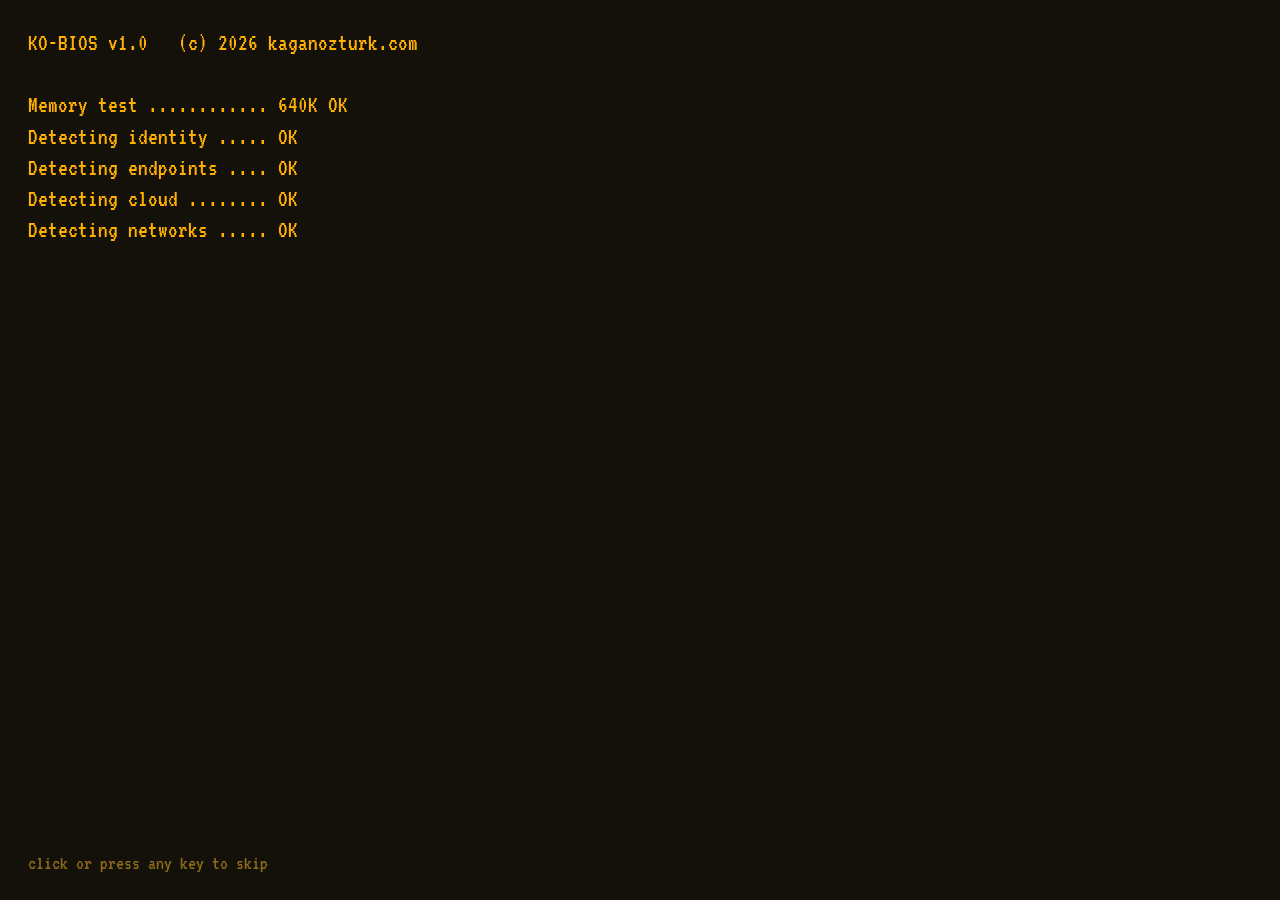
==== index.html @ 11afe83d "Update index.html" ====
<!DOCTYPE html>
<html lang="en">
<head>
<meta charset="utf-8">
<meta name="viewport" content="width=device-width, initial-scale=1">
<title>Kagan Ozturk | IT Operations &amp; Systems</title>
<meta name="description" content="Kagan Ozturk — IT operations, systems support, cloud administration and technical problem-solving.">
<meta name="theme-color" content="#0e6f6f">
<meta property="og:title" content="Kagan Ozturk | IT Operations & Systems">
<meta property="og:description" content="IT operations, systems support, cloud administration and technical problem-solving.">
<meta property="og:type" content="website">
<meta property="og:url" content="https://kaganozturk.com">
<link rel="icon" href="data:image/svg+xml,%3Csvg xmlns='http://www.w3.org/2000/svg' viewBox='0 0 16 16'%3E%3Crect width='16' height='16' fill='%230e6f6f'/%3E%3Crect x='2' y='3' width='12' height='8' fill='%23c9c4b8' stroke='%23000'/%3E%3Crect x='3' y='4' width='10' height='6' fill='%23ffb000'/%3E%3Crect x='5' y='12' width='6' height='2' fill='%23c9c4b8'/%3E%3C/svg%3E">
<link rel="preconnect" href="https://fonts.googleapis.com">
<link rel="preconnect" href="https://fonts.gstatic.com" crossorigin>
<link href="https://fonts.googleapis.com/css2?family=Press+Start+2P&family=VT323&display=swap" rel="stylesheet">
<style>
:root{
  --desk:#0e6f6f;
  --desk-dark:#0a5555;
  --face:#cbc6b9;
  --hi:#ffffff;
  --lo:#7b776c;
  --ink:#1b1b1b;
  --title-a:#2a1f6b;
  --title-b:#4f7bd6;
  --amber:#ffb000;
  --term:#14110b;
  --paper:#fffdf2;
  --px:'Press Start 2P','Courier New',monospace;
  --mono:'VT323','Courier New',monospace;
}
*{box-sizing:border-box}
html,body{height:100%}
body{
  margin:0;background:var(--desk);color:var(--ink);
  font-family:var(--mono);font-size:21px;line-height:1.25;
  overflow:hidden;-webkit-font-smoothing:none;
}
button{font:inherit;color:inherit;cursor:pointer}
a{color:#1a1fa8}
:focus-visible{outline:2px dotted #000;outline-offset:2px}
svg.i{width:100%;height:100%;display:block;shape-rendering:crispEdges}

/* ---------- desktop ---------- */
#desk{
  position:relative;height:calc(100dvh - 40px);overflow:hidden;
  background-color:var(--desk);
  background-image:
    linear-gradient(45deg,var(--desk-dark) 25%,transparent 25%,transparent 75%,var(--desk-dark) 75%),
    linear-gradient(45deg,var(--desk-dark) 25%,transparent 25%,transparent 75%,var(--desk-dark) 75%);
  background-size:4px 4px;background-position:0 0,2px 2px;
}
#brand{
  position:absolute;right:20px;bottom:18px;text-align:right;color:#bfeeee;
  font-family:var(--px);font-size:11px;line-height:1.8;pointer-events:none;
}
#brand b{display:block;font-size:20px;color:#fff;text-shadow:3px 3px 0 #063a3a}
#icons{position:absolute;left:10px;top:12px;display:grid;gap:6px;width:96px;z-index:1}
.icon{
  background:none;border:1px dotted transparent;padding:6px 2px;text-align:center;
  color:#fff;text-shadow:1px 1px 0 #000;font-size:20px;line-height:1;
}
.icon .g{width:40px;height:40px;margin:0 auto 5px}
.icon:hover,.icon:focus-visible{border-color:#fff;background:rgba(0,0,0,.18)}

/* ---------- windows ---------- */
.win{
  position:absolute;display:flex;flex-direction:column;
  background:var(--face);padding:3px;
  box-shadow:inset -1px -1px #0a0a0a,inset 1px 1px var(--hi),inset -2px -2px var(--lo),inset 2px 2px #dfdbd0,4px 4px 0 rgba(0,0,0,.35);
  max-width:100%;max-height:100%;
}
.win[data-state="closed"],.win[data-state="min"]{display:none}
.titlebar{
  display:flex;align-items:center;gap:6px;padding:3px 3px 3px 6px;
  background:linear-gradient(90deg,var(--title-a),var(--title-b));color:#fff;
  font-family:var(--px);font-size:10px;line-height:1.4;user-select:none;touch-action:none;
}
.win:not(.active) .titlebar{background:linear-gradient(90deg,#5c5a58,#9a968e)}
.titlebar .g{width:16px;height:16px;flex:none}
.titlebar .t{flex:1;white-space:nowrap;overflow:hidden;text-overflow:ellipsis}
.tb{display:flex;gap:2px}
.tb button{
  width:22px;height:20px;padding:0;background:var(--face);border:0;color:#000;
  font-family:var(--px);font-size:9px;line-height:1;
  box-shadow:inset -1px -1px #0a0a0a,inset 1px 1px var(--hi),inset -2px -2px var(--lo),inset 2px 2px #dfdbd0;
}
.tb button:active{box-shadow:inset 1px 1px #0a0a0a,inset -1px -1px var(--hi),inset 2px 2px var(--lo)}
.body{
  flex:1;min-height:0;margin-top:3px;overflow:auto;padding:16px 18px;
  background:var(--paper);
  box-shadow:inset 1px 1px #0a0a0a,inset -1px -1px var(--hi),inset 2px 2px var(--lo),inset -2px -2px #dfdbd0;
}
.status{
  display:flex;gap:4px;margin-top:3px;font-size:18px;line-height:1;
}
.status span{
  flex:1;padding:3px 6px;
  box-shadow:inset 1px 1px var(--lo),inset -1px -1px var(--hi);
}
.status span+span{flex:none}
.win.max{left:0!important;top:0!important;width:100%!important;height:100%!important}
.win.max .titlebar{cursor:default}

/* ---------- shared content bits ---------- */
h1,h2,h3{font-family:var(--px);font-weight:400;margin:0}
.body p{margin:0 0 .8em;max-width:62ch}
.btn{
  display:inline-block;background:var(--face);color:#000;text-decoration:none;border:0;
  padding:9px 16px 8px;font-size:21px;line-height:1;
  box-shadow:inset -1px -1px #0a0a0a,inset 1px 1px var(--hi),inset -2px -2px var(--lo),inset 2px 2px #dfdbd0;
}
.btn:active{box-shadow:inset 1px 1px #0a0a0a,inset -1px -1px var(--hi),inset 2px 2px var(--lo);padding:10px 15px 7px 17px}
.btn.def{outline:2px solid #000;outline-offset:-5px}
.row{display:flex;flex-wrap:wrap;gap:10px;margin-top:6px}
.chip{
  display:inline-block;padding:3px 8px 2px;margin:0 6px 6px 0;background:var(--face);font-size:19px;line-height:1.1;
  box-shadow:inset -1px -1px var(--lo),inset 1px 1px var(--hi);
}

/* welcome */
.hero h1{font-size:clamp(17px,2.6vw,27px);line-height:1.55;margin-bottom:16px;max-width:15em}
.hero .sub{font-size:23px}
.meta{display:flex;flex-wrap:wrap;gap:6px 18px;margin:16px 0 4px;font-size:20px}
.meta i{display:inline-block;width:10px;height:10px;margin-right:7px;background:#1fa34a;box-shadow:0 0 0 2px #0a0a0a}
.sys{display:grid;grid-template-columns:repeat(4,1fr);gap:8px;margin-top:18px}
.sys div{
  padding:8px 6px 6px;background:var(--face);text-align:center;font-size:20px;
  box-shadow:inset -1px -1px var(--lo),inset 1px 1px var(--hi);
}
.sys b{display:block;font-weight:400;font-size:17px;color:#2b2b2b}
.sys em{font-style:normal;color:#0a7a2f}
.ticker{overflow:hidden;white-space:nowrap;margin:18px -18px -16px;background:var(--term);color:var(--amber);padding:5px 0 3px;font-size:20px}
.ticker span{display:inline-block;animation:tick 28s linear infinite}
@keyframes tick{to{transform:translateX(-50%)}}

/* about = notepad */
.pad{background:#fff;font-size:22px;line-height:1.3}
.pad p{max-width:56ch}
.pad .cur{display:inline-block;width:10px;height:17px;background:#000;vertical-align:-2px;animation:blink 1s steps(1) infinite}
@keyframes blink{50%{opacity:0}}

/* expertise */
.item{display:grid;grid-template-columns:52px 1fr;gap:14px;padding:12px 0;border-top:2px dotted var(--lo)}
.item:first-of-type{border-top:0;padding-top:0}
.ico{
  width:52px;height:52px;display:grid;place-items:center;background:var(--face);
  font-family:var(--px);font-size:11px;color:var(--title-a);
  box-shadow:inset 1px 1px var(--lo),inset -1px -1px var(--hi);
}
.item h3{font-size:12px;line-height:1.5;margin-bottom:6px}
.item p{margin-bottom:8px}
.note{margin-top:6px;padding:8px 10px;background:#fff7b8;border:1px solid #000;font-size:18px}

/* approach = terminal */
.term{background:var(--term);color:var(--amber);padding:18px 20px}
.term h2{font-size:12px;line-height:1.6;margin-bottom:12px;color:#ffd36b}
.term .l{margin:0 0 14px;max-width:56ch}
.term .l b{color:#ffe9b0;font-weight:400}
.term .l::before{content:attr(data-n) "> ";color:#8a6a1a}
.term .ps::after{content:"_";animation:blink 1s steps(1) infinite}

/* contact */
.mail{display:grid;grid-template-columns:auto 1fr;gap:8px 12px;align-items:center;margin:14px 0 18px}
.mail label{text-align:right}
.mail .f{padding:4px 8px 3px;background:#fff;box-shadow:inset 1px 1px #0a0a0a,inset -1px -1px var(--hi),inset 2px 2px var(--lo);overflow-wrap:anywhere}

/* ---------- taskbar ---------- */
#bar{
  position:fixed;left:0;right:0;bottom:0;height:40px;z-index:5000;display:flex;align-items:center;gap:6px;padding:4px;
  background:var(--face);box-shadow:inset 0 2px var(--hi),inset 0 3px #dfdbd0;
}
#startbtn{
  height:30px;padding:0 10px;display:flex;align-items:center;gap:7px;background:var(--face);border:0;
  font-family:var(--px);font-size:10px;
  box-shadow:inset -1px -1px #0a0a0a,inset 1px 1px var(--hi),inset -2px -2px var(--lo),inset 2px 2px #dfdbd0;
}
#startbtn .g{width:18px;height:18px}
#startbtn[aria-expanded="true"],.tbtn.on{box-shadow:inset 1px 1px #0a0a0a,inset -1px -1px var(--hi),inset 2px 2px var(--lo);background:repeating-conic-gradient(var(--face) 0 25%,#ddd9cd 0 50%) 0 0/2px 2px}
#tasks{flex:1;display:flex;gap:4px;min-width:0;overflow:hidden}
.tbtn{
  height:30px;min-width:0;width:150px;flex:0 1 150px;display:flex;align-items:center;gap:6px;padding:0 8px;background:var(--face);border:0;
  font-size:19px;white-space:nowrap;text-align:left;
  box-shadow:inset -1px -1px #0a0a0a,inset 1px 1px var(--hi),inset -2px -2px var(--lo),inset 2px 2px #dfdbd0;
}
.tbtn .g{width:16px;height:16px;flex:none}
.tbtn span{overflow:hidden;text-overflow:ellipsis}
#tray{height:30px;display:flex;align-items:center;gap:8px;padding:0 10px;font-size:20px;box-shadow:inset 1px 1px var(--lo),inset -1px -1px var(--hi)}
#tray i{width:10px;height:10px;background:#1fa34a;box-shadow:0 0 0 1px #0a0a0a}

/* start menu */
#start{
  position:fixed;left:4px;bottom:40px;z-index:5001;width:240px;display:flex;background:var(--face);padding:3px;
  box-shadow:inset -1px -1px #0a0a0a,inset 1px 1px var(--hi),inset -2px -2px var(--lo),inset 2px 2px #dfdbd0,4px 4px 0 rgba(0,0,0,.35);
}
#start[hidden]{display:none}
#start .side{
  width:30px;background:linear-gradient(0deg,var(--title-a),var(--title-b));position:relative;flex:none;
}
#start .side span{position:absolute;left:50%;bottom:10px;transform:translateX(-50%) rotate(-90deg);transform-origin:left bottom;
  margin-left:-9px;font-family:var(--px);font-size:11px;color:#fff;white-space:nowrap}
#start ul{list-style:none;margin:0;padding:2px;flex:1}
#start li button{
  width:100%;display:flex;align-items:center;gap:10px;padding:6px 8px;background:none;border:0;text-align:left;font-size:22px;line-height:1;
}
#start li button:hover,#start li button:focus-visible{background:var(--title-a);color:#fff;outline:0}
#start .g{width:24px;height:24px;flex:none}
#start hr{border:0;border-top:1px solid var(--lo);border-bottom:1px solid var(--hi);margin:4px 2px}

/* boot + shutdown */
.screen{
  position:fixed;inset:0;z-index:9000;background:var(--term);color:var(--amber);padding:28px;font-size:24px;line-height:1.3;
  cursor:pointer;overflow:hidden;
}
.screen pre{margin:0;font:inherit;white-space:pre-wrap}
.screen .hint{position:absolute;left:28px;bottom:24px;color:#8a6a1a;font-size:20px}
.screen.off{display:grid;place-items:center;text-align:center;color:#ffd36b}
.screen[hidden]{display:none}

/* ---------- small screens ---------- */
@media (max-width:760px){
  body{font-size:20px}
  #brand{display:none}
  #icons{grid-template-columns:repeat(3,1fr);width:calc(100% - 20px)}
  .win{left:0!important;top:0!important;width:100%!important;height:100%!important;box-shadow:none}
  .titlebar{cursor:default}
  .tb .mx{display:none}
  .body{padding:14px}
  .ticker{margin:16px -14px -14px}
  .sys{grid-template-columns:repeat(2,1fr)}
  .tbtn{width:auto;flex:1 1 0}
  .tbtn span{display:none}
  #tray .tm{display:inline}
  .mail{grid-template-columns:1fr}
  .mail label{text-align:left}
}
@media (prefers-reduced-motion:reduce){
  .ticker span{animation:none}
  .pad .cur,.term .ps::after{animation:none}
}
</style>
<noscript><style>
body{overflow:auto}
#desk{height:auto;padding:12px 12px 52px;overflow:visible}
#icons,#brand,#bar{display:none}
.win{position:static!important;width:auto!important;height:auto!important;margin:0 0 14px;max-width:none}
.tb{display:none}
</style></noscript>
</head>
<body>

<!-- pixel icon sprite -->
<svg width="0" height="0" style="position:absolute" aria-hidden="true">
  <symbol id="s-pc" viewBox="0 0 16 16">
    <rect x="1" y="1" width="14" height="10" fill="#cbc6b9" stroke="#000"/>
    <rect x="3" y="3" width="10" height="6" fill="#14110b"/>
    <rect x="4" y="4" width="3" height="1" fill="#ffb000"/><rect x="4" y="6" width="5" height="1" fill="#ffb000"/>
    <rect x="5" y="11" width="6" height="2" fill="#9a968e"/><rect x="3" y="13" width="10" height="2" fill="#cbc6b9" stroke="#000"/>
  </symbol>
  <symbol id="s-doc" viewBox="0 0 16 16">
    <path d="M3.5 1.5h7l3 3v10h-10z" fill="#fff" stroke="#000"/>
    <path d="M10.5 1.5v3h3" fill="#cbc6b9" stroke="#000"/>
    <rect x="5" y="7" width="6" height="1" fill="#2a1f6b"/><rect x="5" y="9" width="6" height="1" fill="#2a1f6b"/><rect x="5" y="11" width="4" height="1" fill="#2a1f6b"/>
  </symbol>
  <symbol id="s-dir" viewBox="0 0 16 16">
    <path d="M1.5 3.5h5l1 2h7v8h-13z" fill="#ffd36b" stroke="#000"/>
    <rect x="2" y="7" width="12" height="1" fill="#fff3c4"/>
  </symbol>
  <symbol id="s-log" viewBox="0 0 16 16">
    <rect x="1.5" y="2.5" width="13" height="11" fill="#14110b" stroke="#000"/>
    <rect x="1" y="2" width="14" height="2" fill="#4f7bd6"/>
    <path d="M4 6h1v1h1v1H5v1H4V8h1V7H4z" fill="#ffb000"/><rect x="7" y="9" width="3" height="1" fill="#ffb000"/>
  </symbol>
  <symbol id="s-mail" viewBox="0 0 16 16">
    <rect x="1.5" y="3.5" width="13" height="9" fill="#fffdf2" stroke="#000"/>
    <path d="M2 4l6 5 6-5" fill="none" stroke="#000"/>
    <rect x="11" y="9" width="3" height="3" fill="#d6492f"/>
  </symbol>
  <symbol id="s-off" viewBox="0 0 16 16">
    <circle cx="8" cy="9" r="5" fill="#cbc6b9" stroke="#000"/>
    <rect x="7" y="1" width="2" height="7" fill="#d6492f" stroke="#000"/>
  </symbol>
  <symbol id="s-ko" viewBox="0 0 16 16">
    <rect x="1" y="1" width="6" height="6" fill="#d6492f"/><rect x="9" y="1" width="6" height="6" fill="#1fa34a"/>
    <rect x="1" y="9" width="6" height="6" fill="#4f7bd6"/><rect x="9" y="9" width="6" height="6" fill="#ffb000"/>
  </symbol>
</svg>

<main id="desk">

  <nav id="icons" aria-label="Desktop">
    <button class="icon" data-open="welcome"><div class="g"><svg class="i"><use href="#s-pc"/></svg></div>kagan.exe</button>
    <button class="icon" data-open="about"><div class="g"><svg class="i"><use href="#s-doc"/></svg></div>about.txt</button>
    <button class="icon" data-open="expertise"><div class="g"><svg class="i"><use href="#s-dir"/></svg></div>Expertise</button>
    <button class="icon" data-open="approach"><div class="g"><svg class="i"><use href="#s-log"/></svg></div>approach.log</button>
    <button class="icon" data-open="contact"><div class="g"><svg class="i"><use href="#s-mail"/></svg></div>Mail</button>
  </nav>

  <div id="brand"><b>KO/OS</b>IT Operations Edition<br>kaganozturk.com</div>

  <!-- WELCOME -->
  <section class="win" id="welcome" data-state="open" data-x="140" data-y="28" data-w="620" data-icon="s-pc" aria-labelledby="t-welcome">
    <div class="titlebar"><svg class="g i"><use href="#s-pc"/></svg><span class="t" id="t-welcome">kagan.exe</span>
      <div class="tb"><button class="mn" aria-label="Minimize">_</button><button class="mx" aria-label="Maximize">□</button><button class="cl" aria-label="Close">X</button></div></div>
    <div class="body hero">
      <h1>Making technology work better.</h1>
      <p class="sub">I’m Kagan — an IT professional focused on reliable operations, practical problem-solving, and making complex systems easier to work with.</p>
      <div class="row">
        <button class="btn def" data-open="contact">Let’s connect</button>
        <button class="btn" data-open="expertise">Explore my expertise</button>
      </div>
      <div class="meta"><span>Istanbul, Turkey</span><span><i></i>Open to new challenges</span></div>
      <div class="sys" aria-label="System status">
        <div><b>IDENTITY</b><em>OK</em></div>
        <div><b>ENDPOINTS</b><em>OK</em></div>
        <div><b>CLOUD</b><em>OK</em></div>
        <div><b>NETWORKS</b><em>OK</em></div>
      </div>
      <div class="ticker" aria-hidden="true"><span>IT SUPPORT ✳ SYSTEM ADMINISTRATION ✳ ENDPOINT MANAGEMENT ✳ CONTINUOUS IMPROVEMENT ✳ IT SUPPORT ✳ SYSTEM ADMINISTRATION ✳ ENDPOINT MANAGEMENT ✳ CONTINUOUS IMPROVEMENT ✳ </span></div>
    </div>
    <div class="status"><span>Built for reliability</span><span>© Kagan Ozturk</span></div>
  </section>

  <!-- ABOUT -->
  <section class="win" id="about" data-state="open" data-x="200" data-y="60" data-w="520" data-icon="s-doc" aria-labelledby="t-about">
    <div class="titlebar"><svg class="g i"><use href="#s-doc"/></svg><span class="t" id="t-about">about.txt</span>
      <div class="tb"><button class="mn" aria-label="Minimize">_</button><button class="mx" aria-label="Maximize">□</button><button class="cl" aria-label="Close">X</button></div></div>
    <div class="body pad">
      <h2 style="font-size:14px;line-height:1.6;margin-bottom:14px">Calm under pressure. Curious by default.</h2>
      <p>I work across IT operations and end-user technology, helping teams stay productive through dependable support, clear communication, and structured troubleshooting.</p>
      <p>My experience includes Level 2 support, access and identity workflows, endpoint environments, and coordination with global teams. I enjoy connecting the dots between the user experience and the systems behind it.</p>
      <p>This site is a living snapshot of my work and professional interests.<span class="cur"></span></p>
    </div>
    <div class="status"><span>Ln 1, Col 1</span><span>UTF-8</span></div>
  </section>

  <!-- EXPERTISE -->
  <section class="win" id="expertise" data-state="open" data-x="250" data-y="40" data-w="600" data-icon="s-dir" aria-labelledby="t-expertise">
    <div class="titlebar"><svg class="g i"><use href="#s-dir"/></svg><span class="t" id="t-expertise">C:\Expertise</span>
      <div class="tb"><button class="mn" aria-label="Minimize">_</button><button class="mx" aria-label="Maximize">□</button><button class="cl" aria-label="Close">X</button></div></div>
    <div class="body">
      <h2 style="font-size:14px;line-height:1.6;margin-bottom:6px">Where I add value.</h2>
      <p>Practical technical support, thoughtful investigation, and operational follow-through.</p>

      <div class="item"><div class="ico">OPS</div><div>
        <h3>IT Operations &amp; Support</h3>
        <p>Incident triage, Level 2 troubleshooting, escalation handling, device setup, and user-focused support in busy environments.</p>
        <span class="chip">Incident Management</span><span class="chip">L2 Support</span><span class="chip">Documentation</span>
      </div></div>

      <div class="item"><div class="ico">IAM</div><div>
        <h3>Identity &amp; Access</h3>
        <p>Access requests, directory permissions, account lifecycle tasks, and coordination across identity and administration platforms.</p>
        <span class="chip">Active Directory</span><span class="chip">Azure / Entra ID</span><span class="chip">Access Control</span>
      </div></div>

      <div class="item"><div class="ico">CLD</div><div>
        <h3>Endpoint &amp; Cloud Environments</h3>
        <p>Supporting managed endpoints and virtual workspaces, investigating connectivity issues, and helping teams adopt new tools.</p>
        <span class="chip">ChromeOS</span><span class="chip">Google Admin</span><span class="chip">VDI</span>
      </div></div>
    </div>
    <div class="status"><span>3 object(s)</span><span>Read only</span></div>
  </section>

  <!-- APPROACH -->
  <section class="win" id="approach" data-state="open" data-x="300" data-y="70" data-w="560" data-icon="s-log" aria-labelledby="t-approach">
    <div class="titlebar"><svg class="g i"><use href="#s-log"/></svg><span class="t" id="t-approach">approach.log</span>
      <div class="tb"><button class="mn" aria-label="Minimize">_</button><button class="mx" aria-label="Maximize">□</button><button class="cl" aria-label="Close">X</button></div></div>
    <div class="body term">
      <h2>Good support is more than closing a ticket.</h2>
      <p class="l" data-n="1"><b>Understand the impact.</b> Start with the user, the symptoms, and what changed — not assumptions.</p>
      <p class="l" data-n="2"><b>Investigate methodically.</b> Use clear tests, evidence, and repeatable steps to narrow down the cause.</p>
      <p class="l" data-n="3"><b>Communicate clearly.</b> Keep stakeholders informed and leave behind useful notes for the next person.</p>
      <p class="ps">ready</p>
    </div>
    <div class="status"><span>3 steps</span><span>Exit 0</span></div>
  </section>

  <!-- CONTACT -->
  <section class="win" id="contact" data-state="open" data-x="340" data-y="50" data-w="520" data-icon="s-mail" aria-labelledby="t-contact">
    <div class="titlebar"><svg class="g i"><use href="#s-mail"/></svg><span class="t" id="t-contact">New message</span>
      <div class="tb"><button class="mn" aria-label="Minimize">_</button><button class="mx" aria-label="Maximize">□</button><button class="cl" aria-label="Close">X</button></div></div>
    <div class="body">
      <h2 style="font-size:14px;line-height:1.6;margin-bottom:10px">Let’s make the next thing work better.</h2>
      <p>For professional opportunities, collaboration, or a conversation about IT operations, feel free to reach out.</p>
      <div class="mail">
        <label for="m-to">To:</label><div class="f" id="m-to">ztrkkgn@kaganozturk.com</div>
        <label for="m-sub">Subject:</label><div class="f" id="m-sub">Hello from kaganozturk.com</div>
      </div>
      <a class="btn def" href="mailto:ztrkkgn@kaganozturk.com?subject=Hello%20from%20kaganozturk.com">Send email</a>
    </div>
    <div class="status"><span>Have a project or opportunity?</span><span>Ready</span></div>
  </section>

</main>

<!-- taskbar -->
<div id="bar">
  <button id="startbtn" aria-haspopup="true" aria-expanded="false" aria-controls="start"><svg class="g i"><use href="#s-ko"/></svg>Start</button>
  <div id="tasks" role="toolbar" aria-label="Open windows"></div>
  <div id="tray"><i title="Online"></i><span class="tm" id="clock">--:--</span></div>
</div>

<div id="start" hidden>
  <div class="side"><span>KO/OS</span></div>
  <ul>
    <li><button data-open="welcome"><svg class="g i"><use href="#s-pc"/></svg>kagan.exe</button></li>
    <li><button data-open="about"><svg class="g i"><use href="#s-doc"/></svg>about.txt</button></li>
    <li><button data-open="expertise"><svg class="g i"><use href="#s-dir"/></svg>Expertise</button></li>
    <li><button data-open="approach"><svg class="g i"><use href="#s-log"/></svg>approach.log</button></li>
    <li><button data-open="contact"><svg class="g i"><use href="#s-mail"/></svg>Mail</button></li>
    <li><hr></li>
    <li><button id="shutbtn"><svg class="g i"><use href="#s-off"/></svg>Shut down…</button></li>
  </ul>
</div>

<div class="screen off" id="off" hidden><div><pre>It is now safe to turn off
your computer.

(click anywhere to restart)</pre></div></div>

<script>
(function(){
  var desk = document.getElementById('desk');
  var wins = [].slice.call(document.querySelectorAll('.win'));
  var tasks = document.getElementById('tasks');
  var startMenu = document.getElementById('start');
  var startBtn = document.getElementById('startbtn');
  var z = 10, active = null;
  var small = window.matchMedia('(max-width:760px)');

  function $(id){ return document.getElementById(id); }
  function title(w){ return w.querySelector('.t').textContent; }

  /* ---- placement ---- */
  function place(w){
    if (w.dataset.placed) return;
    var dw = desk.clientWidth, dh = desk.clientHeight;
    var width = Math.min(+w.dataset.w || 520, dw - 16);
    var n = wins.filter(function(x){ return x.dataset.state === 'open' && x !== w; }).length;
    var x = (+w.dataset.x || 140) + n * 14, y = (+w.dataset.y || 30) + n * 14;
    x = Math.max(0, Math.min(x, dw - width - 8));
    y = Math.max(0, Math.min(y, Math.max(0, dh - 200)));
    w.style.width = width + 'px';
    w.style.left = x + 'px';
    w.style.top = y + 'px';
    w.style.maxHeight = (dh - y - 6) + 'px';
    w.dataset.placed = '1';
  }

  /* ---- state ---- */
  function setActive(w){
    wins.forEach(function(x){ x.classList.toggle('active', x === w); });
    active = w;
    if (w){ z++; w.style.zIndex = z; }
    renderTasks();
  }
  function open(id){
    var w = $(id); if (!w) return;
    if (w.dataset.state === 'closed') w.dataset.placed = '';
    w.dataset.state = 'open';
    if (!small.matches) place(w);
    setActive(w);
    closeStart();
  }
  function minimize(w){
    w.dataset.state = 'min';
    if (active === w){
      var next = wins.filter(function(x){ return x.dataset.state === 'open'; })
                     .sort(function(a,b){ return (+b.style.zIndex||0) - (+a.style.zIndex||0); })[0];
      setActive(next || null);
    } else renderTasks();
  }
  function close(w){
    w.dataset.state = 'closed';
    w.classList.remove('max');
    if (active === w) minimize(w); else renderTasks();
    w.dataset.state = 'closed';
    renderTasks();
  }
  function renderTasks(){
    tasks.innerHTML = '';
    wins.filter(function(w){ return w.dataset.state !== 'closed'; }).forEach(function(w){
      var b = document.createElement('button');
      b.className = 'tbtn' + (w === active && w.dataset.state === 'open' ? ' on' : '');
      b.setAttribute('aria-label', title(w));
      b.innerHTML = '<svg class="g i"><use href="#' + w.dataset.icon + '"/></svg><span></span>';
      b.querySelector('span').textContent = title(w);
      b.onclick = function(){
        if (w.dataset.state === 'min') open(w.id);
        else if (w === active) minimize(w);
        else setActive(w);
      };
      tasks.appendChild(b);
    });
  }

  /* ---- wiring ---- */
  document.addEventListener('click', function(e){
    var o = e.target.closest('[data-open]');
    if (o){ open(o.dataset.open); return; }
    if (!e.target.closest('#start') && !e.target.closest('#startbtn')) closeStart();
  });
  wins.forEach(function(w){
    w.addEventListener('pointerdown', function(){ if (active !== w) setActive(w); });
    w.querySelector('.mn').onclick = function(){ minimize(w); };
    w.querySelector('.cl').onclick = function(){ close(w); };
    w.querySelector('.mx').onclick = function(){ w.classList.toggle('max'); };
    w.querySelector('.titlebar').addEventListener('dblclick', function(e){
      if (!e.target.closest('button') && !small.matches) w.classList.toggle('max');
    });

    /* drag */
    var tb = w.querySelector('.titlebar'), sx, sy, ox, oy, drag = false;
    tb.addEventListener('pointerdown', function(e){
      if (small.matches || w.classList.contains('max') || e.target.closest('button')) return;
      drag = true; sx = e.clientX; sy = e.clientY; ox = w.offsetLeft; oy = w.offsetTop;
      tb.setPointerCapture(e.pointerId);
    });
    tb.addEventListener('pointermove', function(e){
      if (!drag) return;
      var nx = ox + e.clientX - sx, ny = oy + e.clientY - sy;
      nx = Math.max(-w.offsetWidth + 80, Math.min(nx, desk.clientWidth - 80));
      ny = Math.max(0, Math.min(ny, desk.clientHeight - 30));
      w.style.left = nx + 'px'; w.style.top = ny + 'px';
      w.style.maxHeight = (desk.clientHeight - ny - 6) + 'px';
    });
    function end(){ drag = false; }
    tb.addEventListener('pointerup', end);
    tb.addEventListener('pointercancel', end);
  });

  /* ---- start menu ---- */
  function closeStart(){ startMenu.hidden = true; startBtn.setAttribute('aria-expanded','false'); }
  startBtn.onclick = function(e){
    e.stopPropagation();
    var show = startMenu.hidden;
    startMenu.hidden = !show;
    startBtn.setAttribute('aria-expanded', show ? 'true' : 'false');
    if (show) startMenu.querySelector('button').focus();
  };
  document.addEventListener('keydown', function(e){
    if (e.key === 'Escape') closeStart();
  });
  var off = $('off');
  $('shutbtn').onclick = function(){ closeStart(); off.hidden = false; };
  off.onclick = function(){ off.hidden = true; open('welcome'); };

  /* ---- clock (Istanbul) ---- */
  var clock = $('clock');
  function tick(){
    try {
      clock.textContent = new Intl.DateTimeFormat('en-GB', {hour:'2-digit', minute:'2-digit', timeZone:'Europe/Istanbul'}).format(new Date());
    } catch(e){
      var d = new Date(); clock.textContent = ('0'+d.getHours()).slice(-2)+':'+('0'+d.getMinutes()).slice(-2);
    }
  }
  tick(); setInterval(tick, 15000);

  /* ---- keep windows inside the desktop on resize ---- */
  window.addEventListener('resize', function(){
    wins.forEach(function(w){
      if (!w.dataset.placed || small.matches) return;
      var maxW = desk.clientWidth - 16;
      if (w.offsetWidth > maxW) w.style.width = maxW + 'px';
      w.style.left = Math.max(0, Math.min(w.offsetLeft, desk.clientWidth - w.offsetWidth - 8)) + 'px';
      w.style.top = Math.max(0, Math.min(w.offsetTop, desk.clientHeight - 60)) + 'px';
      w.style.maxHeight = (desk.clientHeight - w.offsetTop - 6) + 'px';
    });
  });

  /* ---- initial state: only the welcome window is open ---- */
  wins.forEach(function(w){ w.dataset.state = 'closed'; });
  open('welcome');

  /* ---- boot screen (once per session, skippable) ---- */
  var seen = false;
  try { seen = sessionStorage.getItem('ko-booted') === '1'; } catch(e){}
  var reduce = window.matchMedia('(prefers-reduced-motion:reduce)').matches;
  if (!seen && !reduce){
    var lines = [
      'KO-BIOS v1.0   (c) 2026 kaganozturk.com',
      '',
      'Memory test ............ 640K OK',
      'Detecting identity ..... OK',
      'Detecting endpoints .... OK',
      'Detecting cloud ........ OK',
      'Detecting networks ..... OK',
      '',
      'Loading kagan.exe ...'
    ];
    var scr = document.createElement('div');
    scr.className = 'screen';
    scr.innerHTML = '<pre></pre><div class="hint">click or press any key to skip</div>';
    document.body.appendChild(scr);
    var pre = scr.querySelector('pre'), i = 0, done = false, timer;
    function finish(){
      if (done) return; done = true; clearTimeout(timer); scr.remove();
      try { sessionStorage.setItem('ko-booted','1'); } catch(e){}
    }
    function step(){
      if (i >= lines.length){ timer = setTimeout(finish, 350); return; }
      pre.textContent += lines[i++] + '\n';
      timer = setTimeout(step, 170);
    }
    scr.addEventListener('click', finish);
    document.addEventListener('keydown', finish, {once:true});
    step();
  }
})();
</script>
</body>
</html>
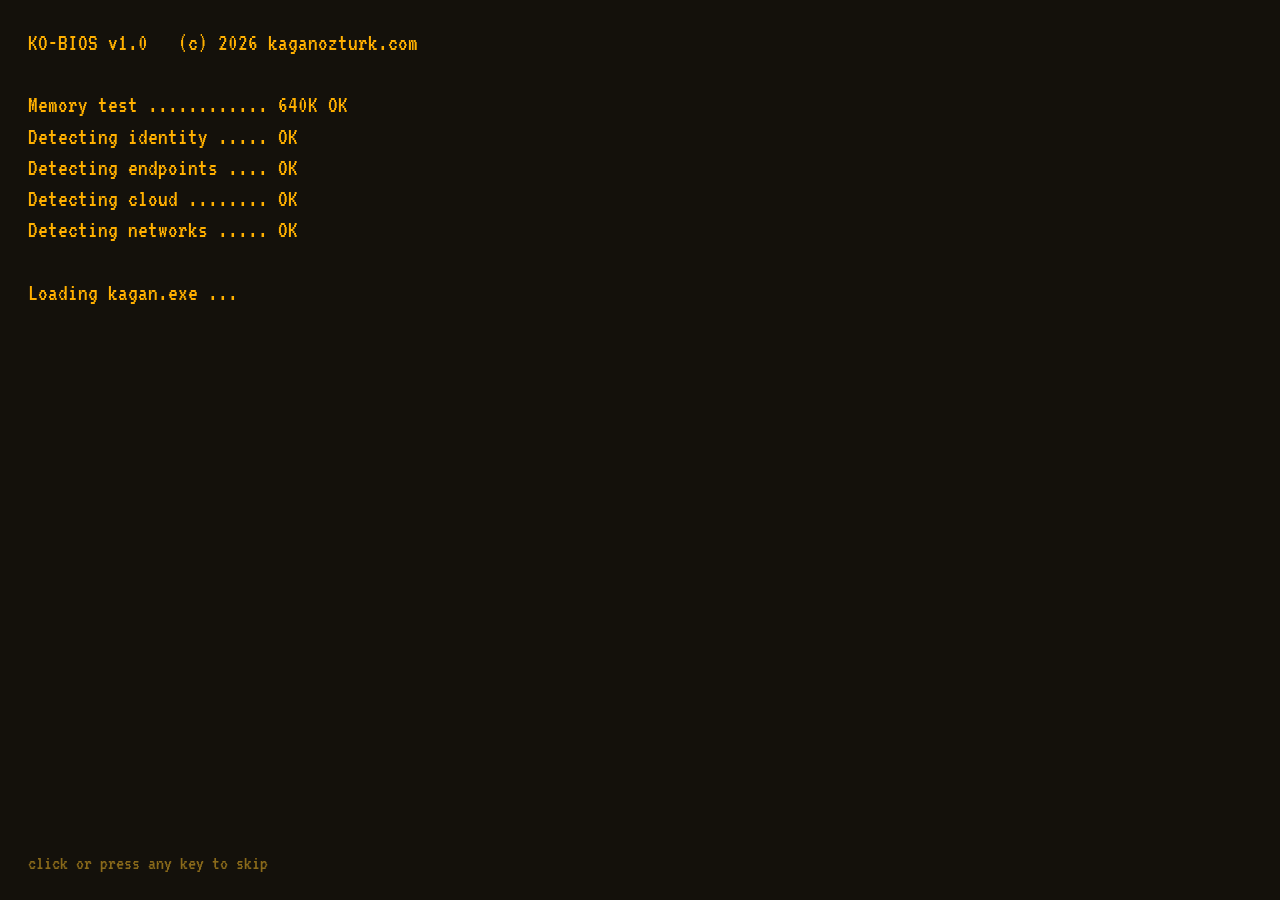
==== commit 699ca20d: "Add Work portfolio and Fixit support simulator" ====
--- a/index.html
+++ b/index.html
@@ -14,6 +14,7 @@
 <link rel="preconnect" href="https://fonts.googleapis.com">
 <link rel="preconnect" href="https://fonts.gstatic.com" crossorigin>
 <link href="https://fonts.googleapis.com/css2?family=Press+Start+2P&family=VT323&display=swap" rel="stylesheet">
+<link rel="stylesheet" href="./arcade/arcade.css">
 <style>
 :root{
   --desk:#0e6f6f;
@@ -240,12 +241,15 @@
   .pad .cur,.term .ps::after{animation:none}
 }
 </style>
+<link rel="stylesheet" href="./workbench/workbench.css">
 <noscript><style>
 body{overflow:auto}
 #desk{height:auto;padding:12px 12px 52px;overflow:visible}
 #icons,#brand,#bar{display:none}
 .win{position:static!important;width:auto!important;height:auto!important;margin:0 0 14px;max-width:none}
 .tb{display:none}
+#work[data-state="closed"]{display:block}
+[data-open="work"],[data-open="fixit"],.work-actions button{display:none}
 </style></noscript>
 </head>
 <body>
@@ -272,11 +276,26 @@
     <rect x="1" y="2" width="14" height="2" fill="#4f7bd6"/>
     <path d="M4 6h1v1h1v1H5v1H4V8h1V7H4z" fill="#ffb000"/><rect x="7" y="9" width="3" height="1" fill="#ffb000"/>
   </symbol>
+  <symbol id="s-fixit" viewBox="0 0 16 16">
+    <path d="M1.5 5.5h13v8h-13zM5.5 5.5v-3h5v3" fill="#cbc6b9" stroke="#000"/>
+    <path d="M2 7h12v2H2z" fill="#4f7bd6"/>
+    <path d="M7 7h2v4H7z" fill="#ffb000" stroke="#14110b"/>
+  </symbol>
   <symbol id="s-mail" viewBox="0 0 16 16">
     <rect x="1.5" y="3.5" width="13" height="9" fill="#fffdf2" stroke="#000"/>
     <path d="M2 4l6 5 6-5" fill="none" stroke="#000"/>
     <rect x="11" y="9" width="3" height="3" fill="#d6492f"/>
   </symbol>
+  <symbol id="s-arcade" viewBox="0 0 16 16">
+    <path d="M3.5 1.5h9v7l2 3v3h-13v-3l2-3z" fill="#4f7bd6" stroke="#10111f"/>
+    <path d="M4 2h8v2H4z" fill="#ffcf61"/>
+    <path d="M5 5h6v4H5z" fill="#111523"/>
+    <path d="M6 6h1v1H6zm2 1h2v1H8z" fill="#70f2bd"/>
+    <path d="M3 11h10v2H3z" fill="#dcd8cb"/>
+    <path d="M5 10h1v2H5z" fill="#252341"/>
+    <path d="M10 11h2v1h-2z" fill="#d64955"/>
+    <path d="M3 14h2v1H3zm8 0h2v1h-2z" fill="#2a1f6b"/>
+  </symbol>
   <symbol id="s-off" viewBox="0 0 16 16">
     <circle cx="8" cy="9" r="5" fill="#cbc6b9" stroke="#000"/>
     <rect x="7" y="1" width="2" height="7" fill="#d6492f" stroke="#000"/>
@@ -293,8 +312,11 @@
     <button class="icon" data-open="welcome"><div class="g"><svg class="i"><use href="#s-pc"/></svg></div>kagan.exe</button>
     <button class="icon" data-open="about"><div class="g"><svg class="i"><use href="#s-doc"/></svg></div>about.txt</button>
     <button class="icon" data-open="expertise"><div class="g"><svg class="i"><use href="#s-dir"/></svg></div>Expertise</button>
+    <button class="icon" data-open="work"><div class="g"><svg class="i" aria-hidden="true"><use href="#s-dir"/></svg></div>Work</button>
     <button class="icon" data-open="approach"><div class="g"><svg class="i"><use href="#s-log"/></svg></div>approach.log</button>
+    <button class="icon" data-open="fixit"><div class="g"><svg class="i" aria-hidden="true"><use href="#s-fixit"/></svg></div>fixit.exe</button>
     <button class="icon" data-open="contact"><div class="g"><svg class="i"><use href="#s-mail"/></svg></div>Mail</button>
+    <button class="icon" data-open="arcade" aria-label="arcade.exe" hidden><div class="g"><svg class="i" aria-hidden="true"><use href="#s-arcade"/></svg></div>arcade.exe</button>
   </nav>
 
   <div id="brand"><b>KO/OS</b>IT Operations Edition<br>kaganozturk.com</div>
@@ -309,11 +331,12 @@
       <div class="row">
         <button class="btn def" data-open="contact">Let’s connect</button>
         <button class="btn" data-open="expertise">Explore my expertise</button>
+        <button class="btn" data-open="work">View work</button>
       </div>
       <div class="meta"><span>Istanbul, Turkey</span><span><i></i>Open to new challenges</span></div>
       <div class="sys" aria-label="System status">
-        <div><b>IDENTITY</b><em>OK</em></div>
-        <div><b>ENDPOINTS</b><em>OK</em></div>
+        <button type="button" data-open="work" data-case="work-identity" aria-label="Identity: open sample case"><b>IDENTITY</b><em>OK ↗</em></button>
+        <button type="button" data-open="work" data-case="work-endpoints" aria-label="Endpoints: open sample case"><b>ENDPOINTS</b><em>OK ↗</em></button>
         <div><b>CLOUD</b><em>OK</em></div>
         <div><b>NETWORKS</b><em>OK</em></div>
       </div>
@@ -328,8 +351,8 @@
       <div class="tb"><button class="mn" aria-label="Minimize">_</button><button class="mx" aria-label="Maximize">□</button><button class="cl" aria-label="Close">X</button></div></div>
     <div class="body pad">
       <h2 style="font-size:14px;line-height:1.6;margin-bottom:14px">Calm under pressure. Curious by default.</h2>
-      <p>I work across IT operations and end-user technology, helping teams stay productive through dependable support, clear communication, and structured troubleshooting.</p>
-      <p>My experience includes Level 2 support, access and identity workflows, endpoint environments, and coordination with global teams. I enjoy connecting the dots between the user experience and the systems behind it.</p>
+      <p>I focus on Cloud infrastructure and ChromeOS ecosystems, enabling teams to work securely and efficiently through cloud-native endpoint management and systematic problem-solving.</p>
+      <p>My background spans ChromeOS fleet operations, cloud identity and access management, zero-trust security workflows, and cross-regional collaboration. I enjoy bridging the gap between intuitive end-user devices and resilient cloud architecture.</p>
       <p>This site is a living snapshot of my work and professional interests.<span class="cur"></span></p>
     </div>
     <div class="status"><span>Ln 1, Col 1</span><span>UTF-8</span></div>
@@ -374,6 +397,7 @@
       <p class="l" data-n="2"><b>Investigate methodically.</b> Use clear tests, evidence, and repeatable steps to narrow down the cause.</p>
       <p class="l" data-n="3"><b>Communicate clearly.</b> Keep stakeholders informed and leave behind useful notes for the next person.</p>
       <p class="ps">ready</p>
+      <button class="btn" type="button" data-open="fixit">Try fixit.exe</button>
     </div>
     <div class="status"><span>3 steps</span><span>Exit 0</span></div>
   </section>
@@ -394,6 +418,108 @@
     <div class="status"><span>Have a project or opportunity?</span><span>Ready</span></div>
   </section>
 
+  <section class="win" id="work" data-state="closed" data-x="220" data-y="46" data-w="620" data-icon="s-dir" aria-labelledby="t-work" tabindex="-1">
+    <div class="titlebar"><svg class="g i" aria-hidden="true"><use href="#s-dir"/></svg><span class="t" id="t-work">C:\Work</span>
+      <div class="tb"><button class="mn" aria-label="Minimize">_</button><button class="mx" aria-label="Maximize">□</button><button class="cl" aria-label="Close">X</button></div></div>
+    <div class="body work-body">
+      <h2>Case files and projects</h2>
+
+      <div class="work-section">
+        <h3>Case files</h3>
+        <p>These sample tickets use fictional details to illustrate how I investigate common IT operations issues.</p>
+
+        <details class="work-case" id="work-endpoints">
+          <summary>
+            <span class="work-case-title">A ChromeOS policy is missing</span>
+            <span class="work-file-name">chromeos-policy.txt</span>
+          </summary>
+          <dl class="work-case-facts">
+            <dt>Impact</dt>
+            <dd>A newly enrolled batch of Chromebooks is missing a required work app. Previously enrolled devices work as expected.</dd>
+            <dt>Evidence</dt>
+            <dd>The affected devices share a staging organizational unit. A comparison with a working device shows that the staging unit lacks the required app policy.</dd>
+            <dt>Action</dt>
+            <dd>Confirm the intended device assignments, move one pilot device to the approved unit, and refresh its policies before moving the rest.</dd>
+            <dt>Verification</dt>
+            <dd>Check that the policy reaches the pilot and the app launches under a standard user account. Repeat those checks on the remaining devices.</dd>
+          </dl>
+        </details>
+
+        <details class="work-case" id="work-identity">
+          <summary>
+            <span class="work-case-title">Sign-in works but app access fails</span>
+            <span class="work-file-name">entra-app-access.txt</span>
+          </summary>
+          <dl class="work-case-facts">
+            <dt>Impact</dt>
+            <dd>A user can sign in to other tools but loses access to one Entra-managed app after a team change.</dd>
+            <dt>Evidence</dt>
+            <dd>The app requires an assignment through a specific access group. The user’s approved access request includes the app, but the current group membership is missing.</dd>
+            <dt>Action</dt>
+            <dd>Have the group owner apply the approved assignment and record the change in the ticket.</dd>
+            <dt>Verification</dt>
+            <dd>Ask the user to test in a fresh session and confirm that their in-app permissions match the approved role.</dd>
+          </dl>
+        </details>
+      </div>
+
+      <div class="work-section">
+        <h3>Projects</h3>
+        <article class="work-project">
+          <h4>KO/OS</h4>
+          <p>This portfolio is a browser-based retro desktop with movable windows, a Start menu, and three playable games.</p>
+          <div class="work-actions">
+            <a class="btn" href="https://github.com/ztrkkgn/kaganozturk-website" target="_blank" rel="noopener noreferrer">View source on GitHub</a>
+            <button class="btn" type="button" data-open="arcade">Open Arcade</button>
+          </div>
+        </article>
+      </div>
+
+      <div class="work-actions">
+        <button class="btn" type="button" data-open="fixit">Try fixit.exe</button>
+      </div>
+    </div>
+    <div class="status"><span>2 sample cases</span><span>1 project</span></div>
+  </section>
+
+  <section class="win" id="fixit" data-state="closed" data-x="250" data-y="52" data-w="620" data-icon="s-fixit" aria-labelledby="t-fixit" tabindex="-1">
+    <div class="titlebar"><svg class="g i" aria-hidden="true"><use href="#s-fixit"/></svg><span class="t" id="t-fixit">fixit.exe</span>
+      <div class="tb"><button class="mn" aria-label="Minimize">_</button><button class="mx" aria-label="Maximize">□</button><button class="cl" aria-label="Close">X</button></div></div>
+    <div class="body fixit-body">
+      <div class="fixit-app" data-fixit></div>
+    </div>
+    <div class="status"><span>IT support simulation</span><span>Training mode</span></div>
+  </section>
+
+  <section class="win" id="arcade" data-state="closed" data-x="144" data-y="16" data-w="514" data-icon="s-arcade" aria-labelledby="t-arcade" tabindex="-1">
+    <div class="titlebar"><svg class="g i" aria-hidden="true"><use href="#s-arcade"/></svg><span class="t" id="t-arcade">arcade.exe</span>
+      <div class="tb"><button class="mn" aria-label="Minimize">_</button><button class="mx" aria-label="Maximize">□</button><button class="cl" aria-label="Close">X</button></div></div>
+    <div class="body arcade-body">
+      <div class="arcade-picker" role="group" aria-label="Choose a game">
+        <button class="btn" data-game="orbit" aria-pressed="true">Orbit Courier</button>
+        <button class="btn" data-game="circuit" aria-pressed="false">Circuit Shift</button>
+        <button class="btn" data-game="signal" aria-pressed="false">Signal Sort</button>
+      </div>
+      <p class="arcade-help" id="arcade-help"></p>
+      <div class="arcade-bezel">
+        <canvas class="arcade-board" width="320" height="240" tabindex="0" aria-label="Game board" aria-describedby="arcade-help"></canvas>
+        <div class="arcade-overlay">
+          <button class="btn arcade-play">Play</button>
+        </div>
+      </div>
+      <div class="arcade-tools">
+        <div class="arcade-inputs" role="group" aria-label="Game controls"></div>
+        <div class="arcade-round" role="group" aria-label="Round controls">
+          <button class="btn arcade-pause" disabled>Pause</button>
+          <button class="btn arcade-reset">Restart</button>
+        </div>
+      </div>
+    </div>
+    <div class="status arcade-status">
+      <span class="arcade-state" role="status">Ready</span><span>Score <b class="arcade-score">0</b></span><span>Best <b class="arcade-best">0</b></span>
+    </div>
+  </section>
+
 </main>
 
 <!-- taskbar -->
@@ -409,8 +535,11 @@
     <li><button data-open="welcome"><svg class="g i"><use href="#s-pc"/></svg>kagan.exe</button></li>
     <li><button data-open="about"><svg class="g i"><use href="#s-doc"/></svg>about.txt</button></li>
     <li><button data-open="expertise"><svg class="g i"><use href="#s-dir"/></svg>Expertise</button></li>
+    <li><button data-open="work"><svg class="g i" aria-hidden="true"><use href="#s-dir"/></svg>Work</button></li>
     <li><button data-open="approach"><svg class="g i"><use href="#s-log"/></svg>approach.log</button></li>
+    <li><button data-open="fixit"><svg class="g i" aria-hidden="true"><use href="#s-fixit"/></svg>fixit.exe</button></li>
     <li><button data-open="contact"><svg class="g i"><use href="#s-mail"/></svg>Mail</button></li>
+    <li hidden><button data-open="arcade"><svg class="g i" aria-hidden="true"><use href="#s-arcade"/></svg>Arcade</button></li>
     <li><hr></li>
     <li><button id="shutbtn"><svg class="g i"><use href="#s-off"/></svg>Shut down…</button></li>
   </ul>
@@ -457,13 +586,20 @@
     if (w){ z++; w.style.zIndex = z; }
     renderTasks();
   }
-  function open(id){
+  function open(id, caseId){
     var w = $(id); if (!w) return;
     if (w.dataset.state === 'closed') w.dataset.placed = '';
     w.dataset.state = 'open';
     if (!small.matches) place(w);
     setActive(w);
     closeStart();
+    var file = caseId && $(caseId);
+    if (file && w.contains(file)){
+      file.open = true;
+      file.querySelector('summary').focus();
+    } else if (w.tabIndex === -1 && w.hasAttribute('tabindex') && !w.contains(document.activeElement)){
+      w.focus({preventScroll:true});
+    }
   }
   function minimize(w){
     w.dataset.state = 'min';
@@ -500,7 +636,7 @@
   /* ---- wiring ---- */
   document.addEventListener('click', function(e){
     var o = e.target.closest('[data-open]');
-    if (o){ open(o.dataset.open); return; }
+    if (o){ open(o.dataset.open, o.dataset.case); return; }
     if (!e.target.closest('#start') && !e.target.closest('#startbtn')) closeStart();
   });
   wins.forEach(function(w){
@@ -574,6 +710,18 @@
   /* ---- initial state: only the welcome window is open ---- */
   wins.forEach(function(w){ w.dataset.state = 'closed'; });
   open('welcome');
+
+  /* ---- shareable Work and Fixit links ---- */
+  function openLinkedWindow(){
+    switch (window.location.hash){
+      case '#work': open('work'); break;
+      case '#fixit': open('fixit'); break;
+      case '#work-endpoints':
+      case '#work-identity': open('work', window.location.hash.slice(1)); break;
+    }
+  }
+  openLinkedWindow();
+  window.addEventListener('hashchange', openLinkedWindow);
 
   /* ---- boot screen (once per session, skippable) ---- */
   var seen = false;
@@ -611,5 +759,10 @@
   }
 })();
 </script>
+<script type="module" src="./arcade/arcade.js"></script>
+<script type="module">
+  import { initFixit } from './workbench/fixit.js';
+  initFixit(document.querySelector('[data-fixit]'));
+</script>
 </body>
 </html>
--- a/arcade/arcade.css
+++ b/arcade/arcade.css
@@ -0,0 +1,46 @@
+.icon[data-open="arcade"] .g{position:relative}
+.icon[data-open="arcade"] .g::after{
+  content:"↗";position:absolute;left:1px;bottom:0;width:12px;height:12px;
+  background:#fffdf2;color:#191529;border:1px solid #191529;
+  font:700 11px/10px monospace;text-shadow:none;
+}
+
+#arcade.max{max-height:100%!important}
+#arcade .arcade-body{padding:12px;background:#e6e1d4}
+.arcade-picker,.arcade-tools,.arcade-inputs,.arcade-round{display:flex;gap:5px}
+.arcade-picker .btn{flex:1;padding:8px 4px;font-size:20px}
+.arcade-picker .btn[aria-pressed="true"]{
+  background:var(--title-a);color:white;
+  box-shadow:inset 1px 1px #19143f,inset -1px -1px #776bb2,inset 2px 2px #423781;
+}
+#arcade .arcade-help{margin:9px auto;text-align:center;font-size:19px;line-height:1.1}
+.arcade-bezel{
+  position:relative;width:min(100%,352px);margin:0 auto;padding:6px;
+  background:#272638;border:1px solid #0c0c14;
+  box-shadow:inset 1px 1px #656476,inset -2px -2px #13121f;
+}
+.arcade-board{display:block;width:100%;height:auto;background:#101321;image-rendering:pixelated}
+.arcade-board:focus-visible{outline-color:#ffcf61;outline-offset:-3px}
+.arcade-overlay{position:absolute;inset:7px;display:grid;place-items:center;background:rgba(8,9,19,.62)}
+.arcade-overlay[hidden]{display:none}
+.arcade-play.btn{min-width:114px;background:#ffd36b;padding:11px 14px}
+.arcade-tools{justify-content:space-between;align-items:center;flex-wrap:wrap;margin-top:10px}
+.arcade-tools .btn{min-width:33px;min-height:35px;padding:5px 9px;font-size:18px;touch-action:manipulation}
+.arcade-tools .btn:disabled{color:#59564e;cursor:default}
+.arcade-status b{font-weight:400}
+
+@media (min-width:761px) and (max-height:555px){
+  #icons{gap:3px;max-height:calc(100% - 24px);overflow:auto}
+  #icons .icon{padding:4px 2px;font-size:18px}
+  #icons .icon .g{width:30px;height:30px;margin-bottom:3px}
+}
+@media (max-width:760px){
+  #arcade{max-height:100%!important}
+  #arcade .arcade-body{padding:9px}
+  .arcade-picker .btn{font-size:18px}
+  .arcade-tools .btn{min-width:40px;min-height:44px;padding-inline:7px}
+  .arcade-tools{justify-content:center}
+}
+@media (max-height:520px){
+  .arcade-bezel{width:min(100%,clamp(172px,calc(133dvh - 305px),352px))}
+}
--- a/workbench/workbench.css
+++ b/workbench/workbench.css
@@ -0,0 +1,225 @@
+.sys button {
+  padding: 8px 6px 6px;
+  background: var(--face);
+  border: 0;
+  font-size: 20px;
+  line-height: inherit;
+  box-shadow: inset -1px -1px #0a0a0a, inset 1px 1px var(--hi), inset -2px -2px var(--lo);
+}
+
+.sys button:hover {
+  background: #e0dbcf;
+}
+
+#start {
+  max-height: calc(100dvh - 44px);
+}
+
+#start ul {
+  overflow-y: auto;
+}
+
+#work:focus,
+#fixit:focus,
+.fixit-stage h3:focus {
+  outline: none;
+}
+
+.work-body h2,
+.fixit-body h2 {
+  margin: 0 0 12px;
+  font-size: 14px;
+  line-height: 1.55;
+}
+
+.work-body h3,
+.fixit-body h3 {
+  margin: 0 0 8px;
+  font-size: 11px;
+  line-height: 1.55;
+}
+
+.work-section {
+  margin-top: 18px;
+}
+
+.work-case {
+  margin-top: 8px;
+  background: var(--hi);
+  border: 1px solid var(--lo);
+}
+
+.work-case summary {
+  display: grid;
+  grid-template-columns: 14px minmax(0, 1fr) auto;
+  align-items: baseline;
+  gap: 3px 8px;
+  padding: 9px 10px;
+  background: #e9e5d8;
+  cursor: pointer;
+  list-style: none;
+}
+
+.work-case summary::-webkit-details-marker {
+  display: none;
+}
+
+.work-case summary::before {
+  content: "+";
+  color: var(--title-a);
+}
+
+.work-case[open] summary::before {
+  content: "−";
+}
+
+.work-case summary:hover,
+.work-case[open] summary {
+  background: #e2e6f3;
+}
+
+.work-case summary:focus-visible {
+  outline-offset: -3px;
+}
+
+.work-file-name {
+  color: #4d4940;
+  font-size: 18px;
+}
+
+.work-case-facts {
+  display: grid;
+  grid-template-columns: auto minmax(0, 1fr);
+  gap: 8px 12px;
+  margin: 0;
+  padding: 11px 12px;
+}
+
+.work-case-facts dt {
+  color: var(--title-a);
+}
+
+.work-case-facts dd {
+  margin: 0;
+}
+
+.work-project {
+  border: 1px solid var(--lo);
+  background: var(--hi);
+  padding: 12px;
+}
+
+.work-project h4 {
+  margin: 0 0 4px;
+  color: var(--title-a);
+  font-weight: 400;
+}
+
+.work-actions {
+  display: flex;
+  flex-wrap: wrap;
+  gap: 8px;
+}
+
+.work-body > .work-actions {
+  margin-top: 14px;
+}
+
+.fixit-ticket {
+  background: #e2e6f3;
+  border: 1px solid var(--lo);
+  padding: 12px;
+}
+
+.fixit-ticket p:last-child,
+.fixit-feedback p:last-child {
+  margin-bottom: 0;
+}
+
+.fixit-stage {
+  margin-top: 15px;
+}
+
+.fixit-body .fixit-progress {
+  margin-bottom: 6px;
+  color: var(--title-a);
+  font-size: 19px;
+}
+
+.fixit-options {
+  display: grid;
+  gap: 8px;
+}
+
+.fixit-choice {
+  text-align: left;
+  line-height: 1.15;
+}
+
+.fixit-choice:hover {
+  background: #e0dbcf;
+}
+
+.fixit-feedback {
+  background: #fff6d8;
+  border-left: 4px solid #a26403;
+  padding: 10px 12px;
+}
+
+.fixit-feedback--recommended {
+  background: #e7efdf;
+  border-color: #3a6936;
+}
+
+.fixit-finding {
+  border-top: 1px dotted var(--lo);
+  padding-top: 8px;
+}
+
+.fixit-actions {
+  margin-top: 12px;
+}
+
+@media (min-width: 761px) and (max-height: 740px) {
+  #icons {
+    max-height: calc(100% - 24px);
+    gap: 4px;
+    overflow-y: auto;
+  }
+
+  #icons .icon {
+    padding-block: 3px;
+  }
+
+  #icons .g {
+    width: 33px;
+    height: 33px;
+    margin-bottom: 4px;
+  }
+}
+
+@media (max-width: 760px) {
+  #work,
+  #fixit {
+    max-height: 100% !important;
+  }
+}
+
+@media (max-width: 480px) {
+  .work-case summary {
+    grid-template-columns: 14px minmax(0, 1fr);
+  }
+
+  .work-file-name {
+    grid-column: 2;
+  }
+
+  .work-case-facts {
+    grid-template-columns: minmax(0, 1fr);
+    gap: 4px;
+  }
+
+  .work-case-facts dd + dt {
+    margin-top: 4px;
+  }
+}
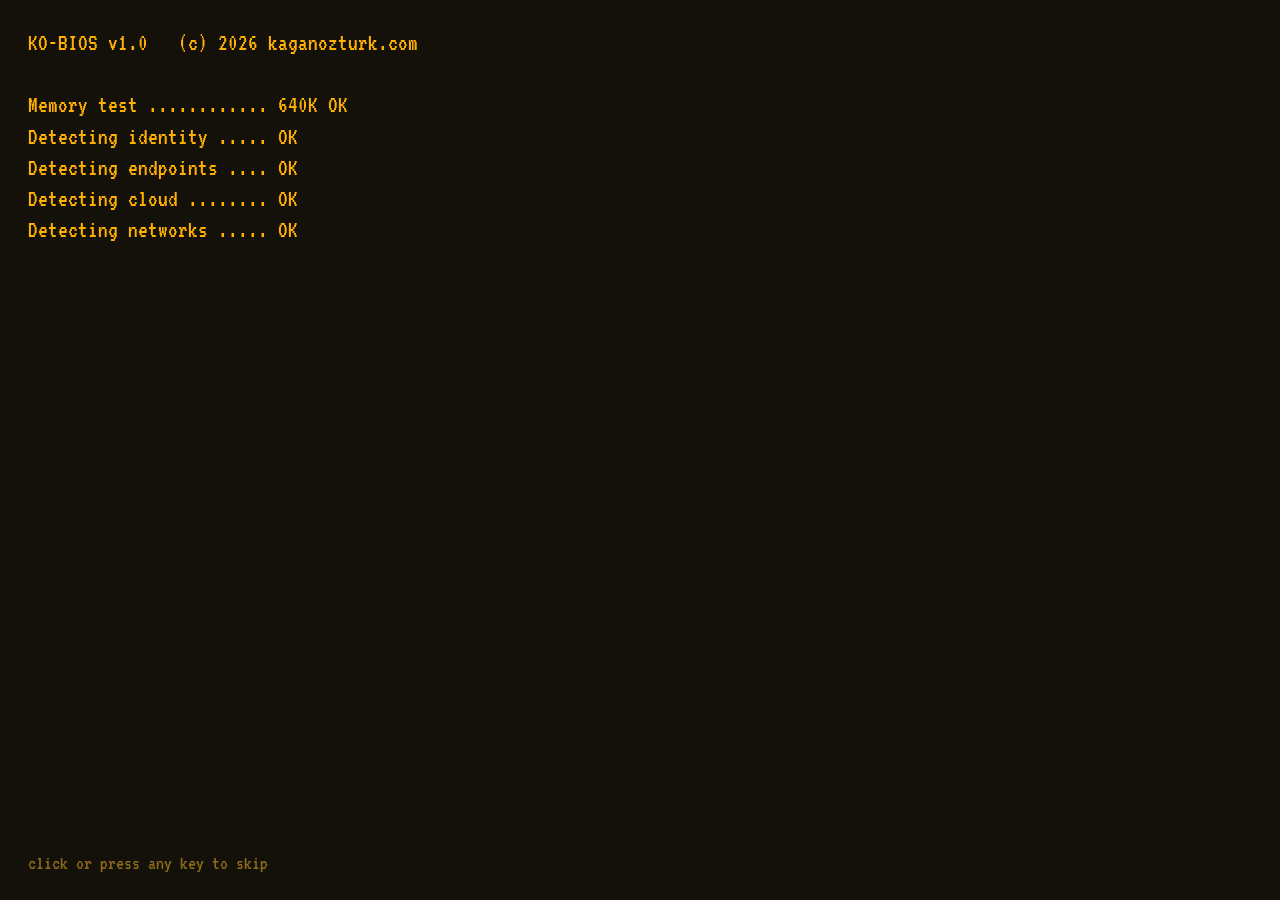
==== commit bc9b1978: "Version the Workbench stylesheet URL" ====
--- a/index.html
+++ b/index.html
@@ -241,7 +241,7 @@
   .pad .cur,.term .ps::after{animation:none}
 }
 </style>
-<link rel="stylesheet" href="./workbench/workbench.css">
+<link rel="stylesheet" href="./workbench/workbench.css?v=2">
 <noscript><style>
 body{overflow:auto}
 #desk{height:auto;padding:12px 12px 52px;overflow:visible}
--- a/workbench/workbench.css
+++ b/workbench/workbench.css
@@ -182,8 +182,11 @@
 
 @media (min-width: 761px) and (max-height: 740px) {
   #icons {
+    width: 116px;
     max-height: calc(100% - 24px);
+    grid-template-columns: minmax(0, 1fr);
     gap: 4px;
+    overflow-x: hidden;
     overflow-y: auto;
   }
 
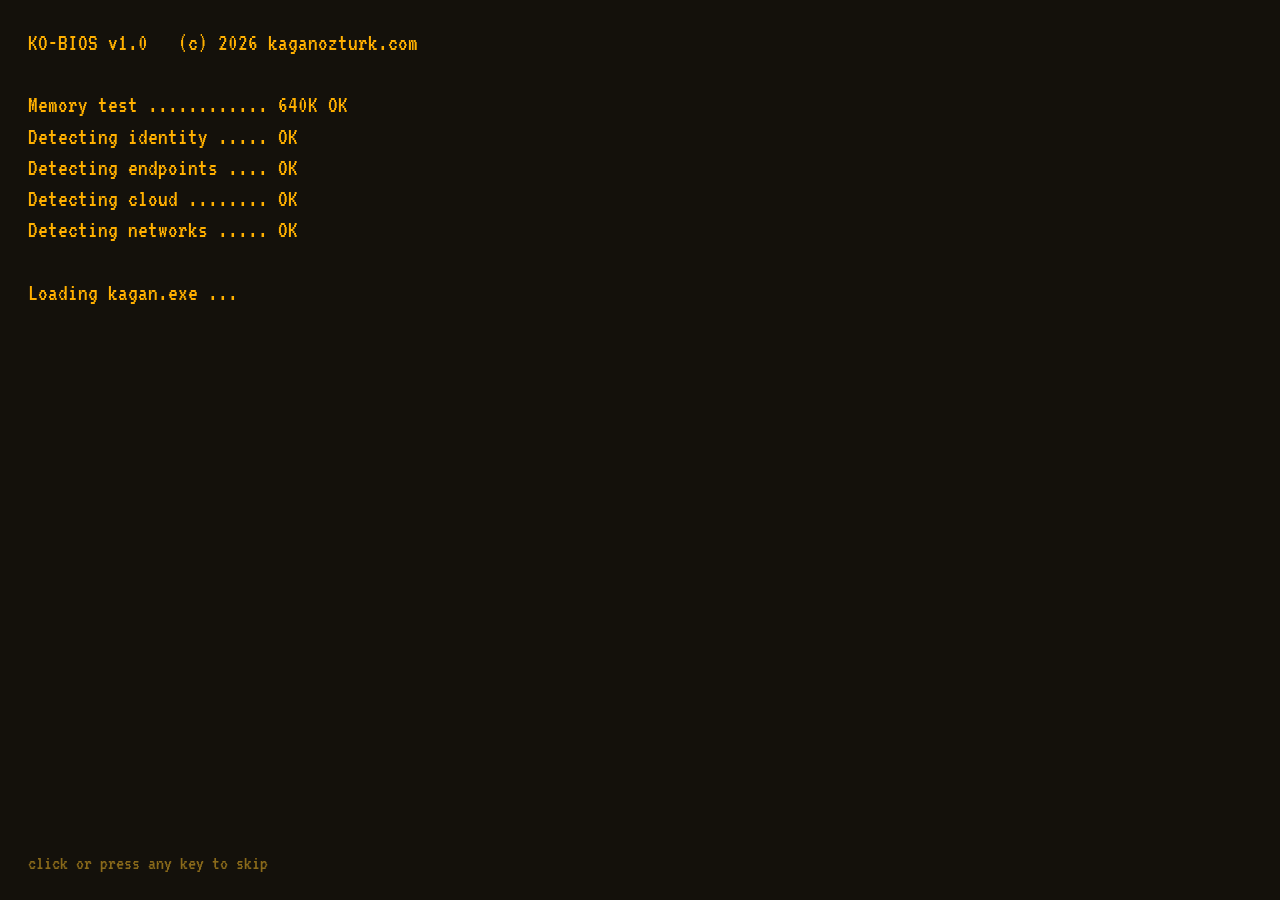
==== commit ea989a02: "Add five playful KO/OS desktop extras" ====
--- a/index.html
+++ b/index.html
@@ -242,6 +242,10 @@
 }
 </style>
 <link rel="stylesheet" href="./workbench/workbench.css?v=2">
+<link rel="stylesheet" href="./extras/programs.css?v=1">
+<link rel="stylesheet" href="./extras/desktop.css?v=1">
+<link rel="stylesheet" href="./extras/dialup.css?v=1">
+<link rel="stylesheet" href="./extras/iconmaker.css?v=1">
 <noscript><style>
 body{overflow:auto}
 #desk{height:auto;padding:12px 12px 52px;overflow:visible}
@@ -281,6 +285,33 @@
     <path d="M2 7h12v2H2z" fill="#4f7bd6"/>
     <path d="M7 7h2v4H7z" fill="#ffb000" stroke="#14110b"/>
   </symbol>
+  <symbol id="s-bin" viewBox="0 0 16 16">
+    <path d="M3.5 4.5h9l-1 10h-7z" fill="#e6e1d4" stroke="#151517"/>
+    <path d="M2.5 4.5h11v-2h-11z" fill="#fffdf2" stroke="#151517"/>
+    <path d="M6 1h4v1H6z" fill="#151517"/>
+    <path d="M6 7h3v1H8v1H7v2H6zm3 2h2v1h-1v1H8v1H7v-2h2z" fill="#0a7a52"/>
+  </symbol>
+  <symbol id="s-dialup" viewBox="0 0 16 16">
+    <path d="M2.5 7.5h11l1 3v3h-13v-3z" fill="#cbc6b9" stroke="#151517"/>
+    <path d="M4.5 7V4.5h6V2H14" fill="none" stroke="#14110b"/>
+    <path d="M3 10h10v2H3z" fill="#14110b"/>
+    <path d="M4 10h1v1H4zm2 0h1v1H6z" fill="#6ae0aa"/>
+    <path d="M10 10h2v1h-2z" fill="#ffb000"/>
+  </symbol>
+  <symbol id="s-iconmaker" viewBox="0 0 16 16">
+    <path d="M1.5 2.5h13v11h-13z" fill="#fffdf2" stroke="#151517"/>
+    <path d="M4 5h3v3H4z" fill="#d6492f"/>
+    <path d="M9 5h3v3H9z" fill="#4f7bd6"/>
+    <path d="M4 9h3v3H4z" fill="#1fa34a"/>
+    <path d="M9 9h3v3H9z" fill="#ffb000"/>
+  </symbol>
+  <symbol id="s-printer" viewBox="0 0 16 16">
+    <path d="M4.5 1.5h7v6h-7z" fill="#fffdf2" stroke="#151517"/>
+    <path d="M1.5 5.5h13v7h-13z" fill="#cbc6b9" stroke="#151517"/>
+    <path d="M4.5 9.5h7v5h-7z" fill="#fffdf2" stroke="#151517"/>
+    <path d="M6 11h4v1H6zm0 2h3v1H6z" fill="#7b776c"/>
+    <path d="M12 7h1v1h-1z" fill="#0a7a2f"/>
+  </symbol>
   <symbol id="s-mail" viewBox="0 0 16 16">
     <rect x="1.5" y="3.5" width="13" height="9" fill="#fffdf2" stroke="#000"/>
     <path d="M2 4l6 5 6-5" fill="none" stroke="#000"/>
@@ -317,6 +348,8 @@
     <button class="icon" data-open="fixit"><div class="g"><svg class="i" aria-hidden="true"><use href="#s-fixit"/></svg></div>fixit.exe</button>
     <button class="icon" data-open="contact"><div class="g"><svg class="i"><use href="#s-mail"/></svg></div>Mail</button>
     <button class="icon" data-open="arcade" aria-label="arcade.exe" hidden><div class="g"><svg class="i" aria-hidden="true"><use href="#s-arcade"/></svg></div>arcade.exe</button>
+    <button class="icon" type="button" data-open="recycle"><div class="g"><svg class="i" aria-hidden="true"><use href="#s-bin"/></svg></div>Recycle Bin</button>
+    <button class="icon" type="button" data-custom-icon data-open="iconmaker" hidden><div class="g" aria-hidden="true"></div>My icon</button>
   </nav>
 
   <div id="brand"><b>KO/OS</b>IT Operations Edition<br>kaganozturk.com</div>
@@ -512,6 +545,7 @@
         <div class="arcade-round" role="group" aria-label="Round controls">
           <button class="btn arcade-pause" disabled>Pause</button>
           <button class="btn arcade-reset">Restart</button>
+          <button class="btn" type="button" data-open="printer" data-receipt="arcade" disabled>Print score</button>
         </div>
       </div>
     </div>
@@ -520,12 +554,37 @@
     </div>
   </section>
 
+  <section class="win extra-win" id="recycle" data-state="closed" data-x="205" data-y="50" data-w="490" data-icon="s-bin" aria-labelledby="t-recycle" tabindex="-1">
+    <div class="titlebar"><svg class="g i" aria-hidden="true"><use href="#s-bin"/></svg><span class="t" id="t-recycle">Recycle Bin</span>
+      <div class="tb"><button class="mn" aria-label="Minimize">_</button><button class="mx" aria-label="Maximize">□</button><button class="cl" aria-label="Close">X</button></div></div>
+    <div class="body"><div data-recycle></div></div>
+  </section>
+
+  <section class="win extra-win" id="dialup" data-state="closed" data-x="235" data-y="46" data-w="570" data-icon="s-dialup" aria-labelledby="t-dialup" tabindex="-1">
+    <div class="titlebar"><svg class="g i" aria-hidden="true"><use href="#s-dialup"/></svg><span class="t" id="t-dialup">dialup.exe</span>
+      <div class="tb"><button class="mn" aria-label="Minimize">_</button><button class="mx" aria-label="Maximize">□</button><button class="cl" aria-label="Close">X</button></div></div>
+    <div class="body"><div data-dialup></div></div>
+  </section>
+
+  <section class="win extra-win" id="iconmaker" data-state="closed" data-x="255" data-y="40" data-w="540" data-icon="s-iconmaker" aria-labelledby="t-iconmaker" tabindex="-1">
+    <div class="titlebar"><svg class="g i" aria-hidden="true"><use href="#s-iconmaker"/></svg><span class="t" id="t-iconmaker">iconmaker.exe</span>
+      <div class="tb"><button class="mn" aria-label="Minimize">_</button><button class="mx" aria-label="Maximize">□</button><button class="cl" aria-label="Close">X</button></div></div>
+    <div class="body"><div data-iconmaker></div></div>
+  </section>
+
+  <section class="win extra-win" id="printer" data-state="closed" data-x="260" data-y="58" data-w="490" data-icon="s-printer" aria-labelledby="t-printer" tabindex="-1">
+    <div class="titlebar"><svg class="g i" aria-hidden="true"><use href="#s-printer"/></svg><span class="t" id="t-printer">print.exe</span>
+      <div class="tb"><button class="mn" aria-label="Minimize">_</button><button class="mx" aria-label="Maximize">□</button><button class="cl" aria-label="Close">X</button></div></div>
+    <div class="body"><div data-printer></div></div>
+  </section>
+
 </main>
 
 <!-- taskbar -->
 <div id="bar">
   <button id="startbtn" aria-haspopup="true" aria-expanded="false" aria-controls="start"><svg class="g i"><use href="#s-ko"/></svg>Start</button>
   <div id="tasks" role="toolbar" aria-label="Open windows"></div>
+  <div data-cat hidden></div>
   <div id="tray"><i title="Online"></i><span class="tm" id="clock">--:--</span></div>
 </div>
 
@@ -541,10 +600,17 @@
     <li><button data-open="contact"><svg class="g i"><use href="#s-mail"/></svg>Mail</button></li>
     <li hidden><button data-open="arcade"><svg class="g i" aria-hidden="true"><use href="#s-arcade"/></svg>Arcade</button></li>
     <li><hr></li>
+    <li><button type="button" data-open="recycle"><svg class="g i" aria-hidden="true"><use href="#s-bin"/></svg>Recycle Bin</button></li>
+    <li><button type="button" data-screensaver><svg class="g i" aria-hidden="true"><use href="#s-pc"/></svg>bosphorus.scr</button></li>
+    <li><button type="button" data-open="dialup"><svg class="g i" aria-hidden="true"><use href="#s-dialup"/></svg>dialup.exe</button></li>
+    <li><button type="button" data-open="iconmaker"><svg class="g i" aria-hidden="true"><use href="#s-iconmaker"/></svg>iconmaker.exe</button></li>
+    <li><button type="button" data-open="printer"><svg class="g i" aria-hidden="true"><use href="#s-printer"/></svg>print.exe</button></li>
+    <li><hr></li>
     <li><button id="shutbtn"><svg class="g i"><use href="#s-off"/></svg>Shut down…</button></li>
   </ul>
 </div>
 
+<div id="screensaver" hidden></div>
 <div class="screen off" id="off" hidden><div><pre>It is now safe to turn off
 your computer.
 
@@ -631,6 +697,10 @@
       };
       tasks.appendChild(b);
     });
+    var selected = tasks.querySelector('.on');
+    if (selected && tasks.scrollWidth > tasks.clientWidth){
+      selected.scrollIntoView({block:'nearest', inline:'nearest'});
+    }
   }
 
   /* ---- wiring ---- */
@@ -711,13 +781,17 @@
   wins.forEach(function(w){ w.dataset.state = 'closed'; });
   open('welcome');
 
-  /* ---- shareable Work and Fixit links ---- */
+  /* ---- shareable window links ---- */
   function openLinkedWindow(){
     switch (window.location.hash){
       case '#work': open('work'); break;
       case '#fixit': open('fixit'); break;
       case '#work-endpoints':
       case '#work-identity': open('work', window.location.hash.slice(1)); break;
+      case '#recycle':
+      case '#dialup':
+      case '#iconmaker':
+      case '#printer': open(window.location.hash.slice(1)); break;
     }
   }
   openLinkedWindow();
@@ -759,10 +833,21 @@
   }
 })();
 </script>
-<script type="module" src="./arcade/arcade.js"></script>
+<script type="module" src="./arcade/arcade.js?v=2"></script>
 <script type="module">
-  import { initFixit } from './workbench/fixit.js';
+  import { initFixit } from './workbench/fixit.js?v=2';
   initFixit(document.querySelector('[data-fixit]'));
+</script>
+<script type="module">
+  import { initDesktopExtras } from './extras/desktop.js?v=1';
+  import { initDialup } from './extras/dialup.js?v=1';
+  import { initIconMaker } from './extras/iconmaker.js?v=1';
+  import { initPrinter } from './extras/printer.js?v=1';
+
+  initDesktopExtras();
+  initDialup(document.querySelector('[data-dialup]'));
+  initIconMaker(document.querySelector('[data-iconmaker]'), document.querySelector('[data-custom-icon]'));
+  initPrinter(document.querySelector('[data-printer]'));
 </script>
 </body>
 </html>
--- a/extras/programs.css
+++ b/extras/programs.css
@@ -0,0 +1,138 @@
+#icons {
+  max-height: calc(100% - 24px);
+  overflow-x: hidden;
+  overflow-y: auto;
+  scrollbar-width: thin;
+}
+
+#icons .icon[hidden],
+[data-printer] [hidden] {
+  display: none;
+}
+
+#tasks {
+  overflow-x: auto;
+  scrollbar-width: none;
+}
+
+#tasks .tbtn {
+  min-width: 34px;
+}
+
+.extra-win:focus {
+  outline: none;
+}
+
+.extra-win.max {
+  max-height: 100% !important;
+}
+
+.extra-win h2 {
+  margin-bottom: 10px;
+  font-size: 14px;
+  line-height: 1.55;
+}
+
+.arcade-round {
+  flex-wrap: wrap;
+}
+
+.fixit-actions {
+  display: flex;
+  flex-wrap: wrap;
+  gap: 8px;
+}
+
+.printer-paper {
+  margin: 10px 0 14px;
+  padding: 16px 22px;
+  border: 1px solid #99917f;
+  background:
+    radial-gradient(circle, #a8a292 2px, transparent 2.5px) left top / 12px 15px repeat-y,
+    radial-gradient(circle, #a8a292 2px, transparent 2.5px) right top / 12px 15px repeat-y,
+    #fbf7e8;
+  color: #2f312e;
+  font-family: "Courier New", monospace;
+  font-size: 15px;
+  line-height: 1.45;
+}
+
+.printer-paper h3 {
+  margin: 0 0 10px;
+  font: bold 1em "Courier New", monospace;
+  letter-spacing: .07em;
+}
+
+.printer-paper dl {
+  display: grid;
+  grid-template-columns: auto minmax(0, 1fr);
+  gap: 5px 12px;
+  margin: 0;
+  padding: 9px 0;
+  border-block: 1px dashed #99917f;
+}
+
+.printer-paper dd {
+  margin: 0;
+  overflow-wrap: anywhere;
+}
+
+.body .printer-paper p {
+  margin: 10px 0 0;
+}
+
+@media (min-width: 761px) {
+  #icons {
+    width: 116px;
+    grid-template-columns: minmax(0, 1fr);
+    grid-auto-rows: min-content;
+  }
+}
+
+@media (max-width: 760px) {
+  .extra-win {
+    max-height: 100% !important;
+  }
+
+  #tasks .tbtn {
+    min-width: 25px;
+    justify-content: center;
+    padding-inline: 3px;
+  }
+}
+
+@media print {
+  body.ko-printing {
+    height: auto;
+    overflow: visible;
+    background: #fff;
+  }
+
+  .ko-printing > :not(#desk),
+  .ko-printing #desk > :not(#printer),
+  .ko-printing #printer > :not(.body),
+  .ko-printing [data-printer] > :not(#receipt-paper) {
+    display: none !important;
+  }
+
+  .ko-printing #desk,
+  .ko-printing #printer,
+  .ko-printing #printer .body {
+    display: block;
+    position: static !important;
+    width: auto !important;
+    height: auto !important;
+    max-height: none !important;
+    overflow: visible;
+    margin: 0;
+    padding: 0;
+    background: #fff;
+    box-shadow: none;
+  }
+
+  .ko-printing #receipt-paper {
+    max-width: 130mm;
+    margin: 0 auto;
+    background: #fff;
+  }
+}
--- a/extras/desktop.css
+++ b/extras/desktop.css
@@ -0,0 +1,137 @@
+.recycle-file {
+  display: flex;
+  align-items: start;
+  gap: 12px;
+  margin-bottom: 14px;
+  padding: 12px;
+  background: var(--hi);
+  border: 1px solid var(--lo);
+}
+
+.recycle-file-icon {
+  flex: none;
+  padding: 2px 6px;
+  background: var(--term);
+  color: var(--amber);
+}
+
+.recycle-file h2 {
+  margin: 0 0 6px;
+  font-size: 12px;
+  line-height: 1.5;
+}
+
+.recycle-file p,
+.body .recycle-message:last-child {
+  margin: 0;
+}
+
+.body .recycle-message:not(:empty) {
+  margin-top: 10px;
+}
+
+[data-cat] {
+  flex: none;
+}
+
+[data-cat][hidden],
+#screensaver[hidden] {
+  display: none;
+}
+
+[data-cat] button {
+  display: grid;
+  place-items: center;
+  width: 46px;
+  height: 30px;
+  padding: 0;
+  border: 0;
+  background: #d8d3c6;
+  box-shadow: inset 1px 1px var(--lo), inset -1px -1px var(--hi);
+}
+
+[data-cat] button:hover {
+  background: #ebe4d5;
+}
+
+[data-cat] canvas {
+  display: block;
+  width: 42px;
+  height: auto;
+  image-rendering: pixelated;
+}
+
+.bosphorus-saver {
+  position: fixed;
+  inset: 0;
+  box-sizing: border-box;
+  width: 100%;
+  height: 100%;
+  max-width: none;
+  max-height: none;
+  margin: 0;
+  padding: 12px;
+  border: 0;
+  background: #10162b;
+  color: #f5e9cb;
+  overflow: auto;
+}
+
+.bosphorus-saver[open] {
+  display: grid;
+  place-items: center;
+}
+
+.bosphorus-saver::backdrop {
+  background: #10162b;
+}
+
+.bosphorus-frame {
+  width: min(100%, 900px);
+  border: 3px solid #60728c;
+  background: #202a40;
+  box-shadow: 5px 5px #080d1b, inset 1px 1px #98a5b6;
+}
+
+.bosphorus-titlebar,
+.bosphorus-footer {
+  display: flex;
+  justify-content: space-between;
+  align-items: center;
+  flex-wrap: wrap;
+  gap: 8px;
+  padding: 8px 10px;
+}
+
+.bosphorus-titlebar h2 {
+  font-size: clamp(9px, 1.5vw, 14px);
+  line-height: 1.5;
+}
+
+.bosphorus-titlebar .btn:focus-visible {
+  outline-color: #fff;
+}
+
+.bosphorus-footer {
+  color: #e0d3b4;
+  font-size: 19px;
+}
+
+.bosphorus-frame canvas {
+  display: block;
+  width: 100%;
+  max-height: calc(100dvh - 134px);
+  object-fit: contain;
+  background: #10162b;
+  image-rendering: pixelated;
+}
+
+@media (max-width: 480px) {
+  [data-cat] button {
+    width: 38px;
+  }
+
+  [data-cat] canvas {
+    width: 36px;
+  }
+}
--- a/extras/dialup.css
+++ b/extras/dialup.css
@@ -0,0 +1,136 @@
+[data-dialup] [hidden] {
+  display: none;
+}
+
+.dialup-line {
+  display: flex;
+  align-items: center;
+  gap: 10px;
+  margin-bottom: 12px;
+  padding: 6px 9px;
+  background: #d7d2c3;
+  box-shadow: inset 1px 1px var(--lo), inset -1px -1px var(--hi);
+}
+
+.dialup-line p {
+  margin: 0;
+}
+
+.dialup-line-light {
+  flex: none;
+  width: 10px;
+  height: 10px;
+  background: #6c6960;
+  box-shadow: 0 0 0 1px #14110b;
+}
+
+[data-dialup-state="calling"] .dialup-line-light {
+  background: var(--amber);
+}
+
+[data-dialup-state="online"] .dialup-line-light {
+  background: #1fa34a;
+}
+
+.dialup-connection h2,
+.dialup-board h2 {
+  margin-bottom: 12px;
+  font-size: 14px;
+  line-height: 1.5;
+}
+
+.dialup-terminal {
+  margin: 0 0 12px;
+  padding: 10px 12px;
+  color: #a2f2ad;
+  background: #111b17;
+}
+
+.dialup-terminal code {
+  display: block;
+  margin-bottom: 4px;
+  color: inherit;
+  font: inherit;
+}
+
+.dialup-terminal progress {
+  display: block;
+  width: min(100%, 270px);
+  height: 13px;
+  accent-color: #1fa34a;
+}
+
+.dialup-board {
+  padding: clamp(10px, 4vw, 16px);
+  color: #c9f4bf;
+  background: #111b17;
+  border: 1px solid #14110b;
+}
+
+.dialup-board-heading {
+  margin-bottom: 10px;
+  border-bottom: 1px solid #55775b;
+}
+
+.dialup-board-heading h2 {
+  color: #a2f2ad;
+}
+
+.dialup-board-heading h2:focus {
+  outline: none;
+}
+
+.dialup-board-heading p {
+  color: #acd0a7;
+}
+
+.dialup-post + .dialup-post {
+  border-top: 1px solid #345342;
+}
+
+.dialup-post summary {
+  padding: 8px 3px;
+  cursor: pointer;
+}
+
+.dialup-post summary:focus-visible,
+.dialup-board .btn:focus-visible {
+  outline: 2px dotted #c9f4bf;
+  outline-offset: 2px;
+}
+
+.dialup-byline {
+  margin-left: .7em;
+  color: #97bca1;
+  font-size: .9em;
+  white-space: nowrap;
+}
+
+.dialup-post p {
+  margin-left: 18px;
+}
+
+.dialup-disk {
+  margin: 0 0 10px 18px;
+  padding: 0 8px 8px;
+  border: 1px dashed #55775b;
+}
+
+.dialup-disk summary {
+  color: #ffd36b;
+}
+
+.dialup-disk p {
+  margin-left: 0;
+}
+
+.dialup-disconnect {
+  margin-top: 10px;
+}
+
+@media (max-width: 420px) {
+  .dialup-byline {
+    display: block;
+    margin-left: 17px;
+  }
+}
--- a/extras/iconmaker.css
+++ b/extras/iconmaker.css
@@ -0,0 +1,111 @@
+.iconmaker h2 {
+  margin: 0 0 10px;
+  font-size: 14px;
+  line-height: 1.55;
+}
+
+.iconmaker .iconmaker-help {
+  margin-bottom: 12px;
+}
+
+.iconmaker-tools,
+.iconmaker-actions {
+  display: flex;
+  flex-wrap: wrap;
+  align-items: center;
+  gap: 7px;
+}
+
+.iconmaker-swatch {
+  position: relative;
+  width: 29px;
+  height: 29px;
+  padding: 0;
+  border: 2px outset var(--face);
+  background: var(--swatch);
+}
+
+.iconmaker-swatch[aria-pressed='true']::after {
+  position: absolute;
+  inset: 6px;
+  background: var(--paper);
+  border: 2px solid var(--ink);
+  content: '';
+}
+
+.iconmaker .iconmaker-erase {
+  min-height: 29px;
+  padding: 4px 10px;
+}
+
+.iconmaker-erase[aria-pressed='true'] {
+  outline: 2px solid var(--ink);
+  outline-offset: -5px;
+}
+
+.iconmaker-board {
+  position: relative;
+  width: min(100%, 16rem);
+  aspect-ratio: 1;
+  margin-top: 13px;
+  box-shadow: 0 0 0 2px var(--lo);
+  background: repeating-conic-gradient(#fff 0 25%, #e2dfd3 0 50%) 0 0 / 12.5% 12.5%;
+}
+
+.iconmaker-canvas {
+  display: block;
+  width: 100%;
+  height: 100%;
+  image-rendering: pixelated;
+  cursor: crosshair;
+  touch-action: none;
+}
+
+.iconmaker-grid,
+.iconmaker-cursor {
+  position: absolute;
+  pointer-events: none;
+}
+
+.iconmaker-grid {
+  inset: 0;
+  background:
+    linear-gradient(to right, #352c272d 1px, transparent 1px),
+    linear-gradient(to bottom, #352c272d 1px, transparent 1px);
+  background-size: 6.25% 6.25%;
+}
+
+.iconmaker-cursor {
+  display: none;
+  z-index: 1;
+  width: 6.25%;
+  height: 6.25%;
+  border: 1px solid #111;
+  box-shadow: inset 0 0 0 1px #fff;
+}
+
+.iconmaker-canvas:focus-visible + .iconmaker-cursor {
+  display: block;
+}
+
+.iconmaker .iconmaker-position {
+  margin: 8px 0 10px;
+  color: var(--title-a);
+}
+
+.iconmaker-actions button:disabled {
+  color: #59564e;
+  cursor: default;
+}
+
+.iconmaker .iconmaker-status {
+  margin: 7px 0 0;
+  color: var(--title-a);
+}
+
+.iconmaker-desktop-image {
+  display: block;
+  width: 100%;
+  height: 100%;
+  image-rendering: pixelated;
+}
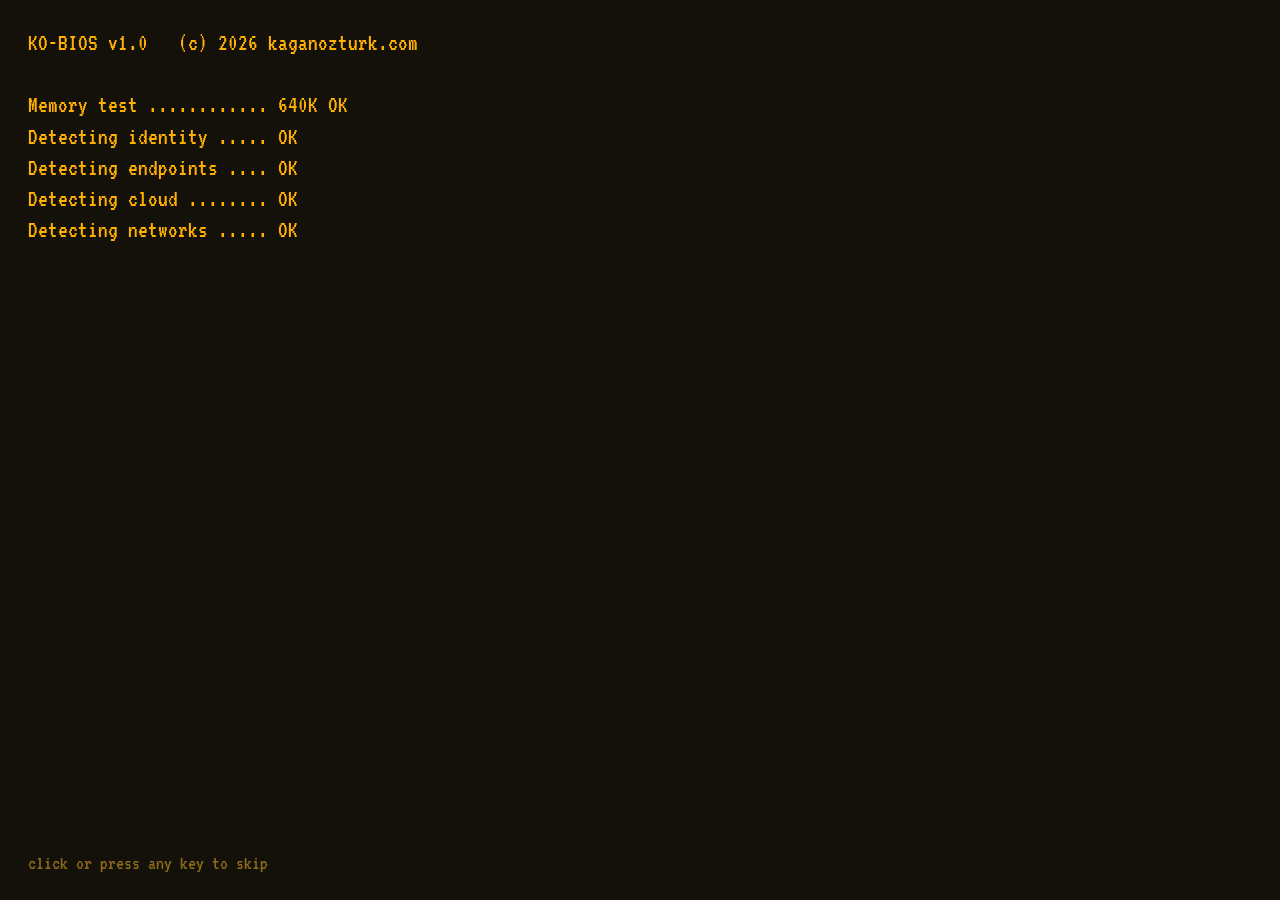
==== commit 6b11f5e9: "Allow removing a saved icon from the desktop" ====
--- a/index.html
+++ b/index.html
@@ -841,7 +841,7 @@
 <script type="module">
   import { initDesktopExtras } from './extras/desktop.js?v=1';
   import { initDialup } from './extras/dialup.js?v=1';
-  import { initIconMaker } from './extras/iconmaker.js?v=1';
+  import { initIconMaker } from './extras/iconmaker.js?v=2';
   import { initPrinter } from './extras/printer.js?v=1';
 
   initDesktopExtras();
